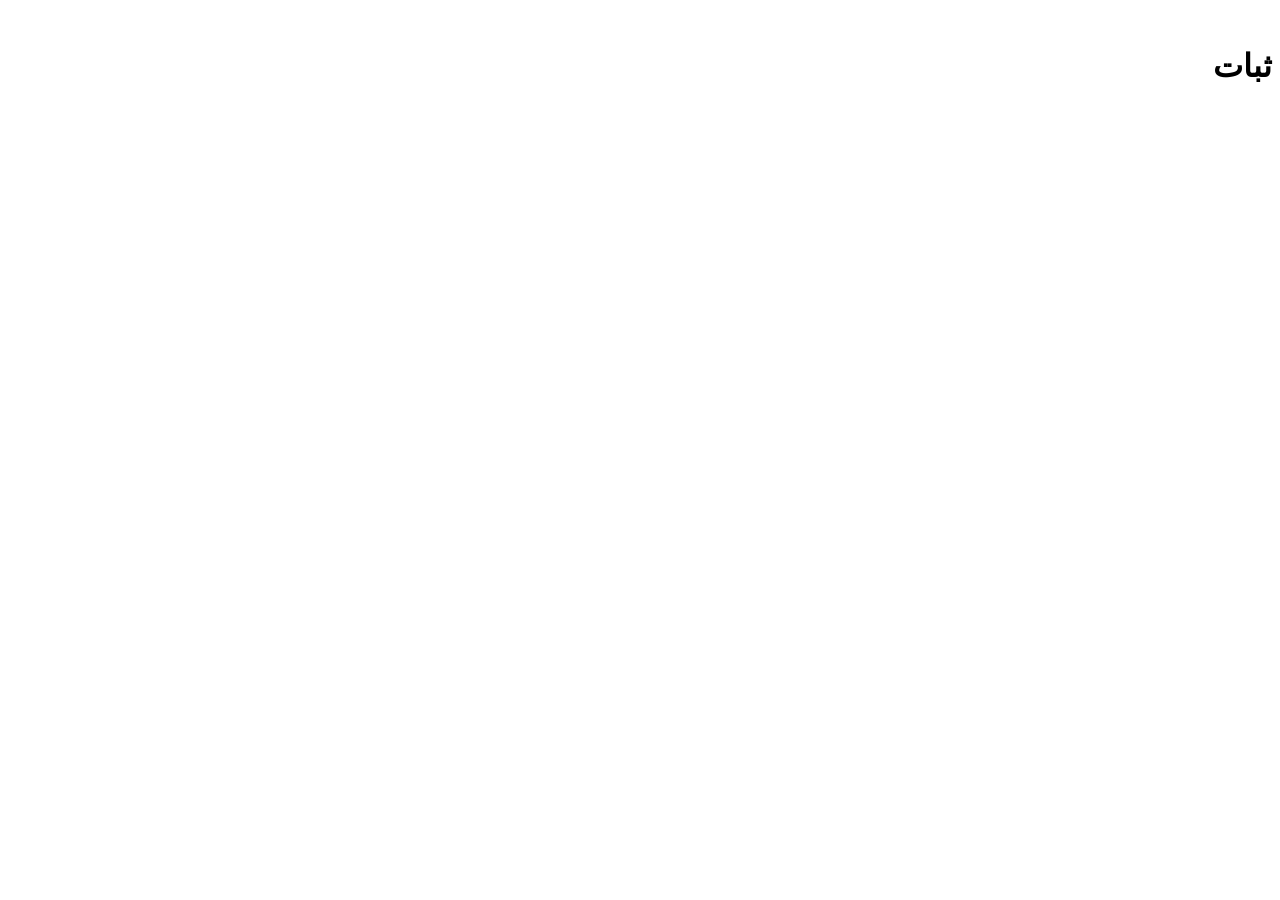
==== site/app.html @ d6f0eaf0 "per-chunk recitation and recording for long ayat; multi-recording pending Co-Authored-By: Claude Son" ====
<!DOCTYPE html>
<html lang="ar" dir="rtl">
<head>
<meta charset="UTF-8">
<meta name="viewport" content="width=device-width, initial-scale=1, viewport-fit=cover">
<title>ثبات</title>
<meta name="robots" content="noindex,nofollow">
<meta name="theme-color" content="#0f3d33">
<link rel="icon" href="/icon-192.png">
<link rel="apple-touch-icon" href="/icon-192.png">
<link rel="manifest" href="/manifest.webmanifest">
<link rel="stylesheet" href="https://fonts.googleapis.com/css2?family=Noto+Naskh+Arabic:wght@400;700;800&display=swap">
<link rel="stylesheet" href="/shell.css?v=20261101m">
</head>
<body>
<div id="root"><div class="welcome"><img class="logo" src="/icon-192.png" alt=""><h1 style="font-size:2rem">ثبات</h1></div></div>
<script src="/common.js?v=20261101m"></script>
<script src="/native.js?v=20261101b"></script>
<script src="/rec.js?v=20261101m"></script>
<script src="/shell.js?v=20261101m"></script>
</body>
</html>
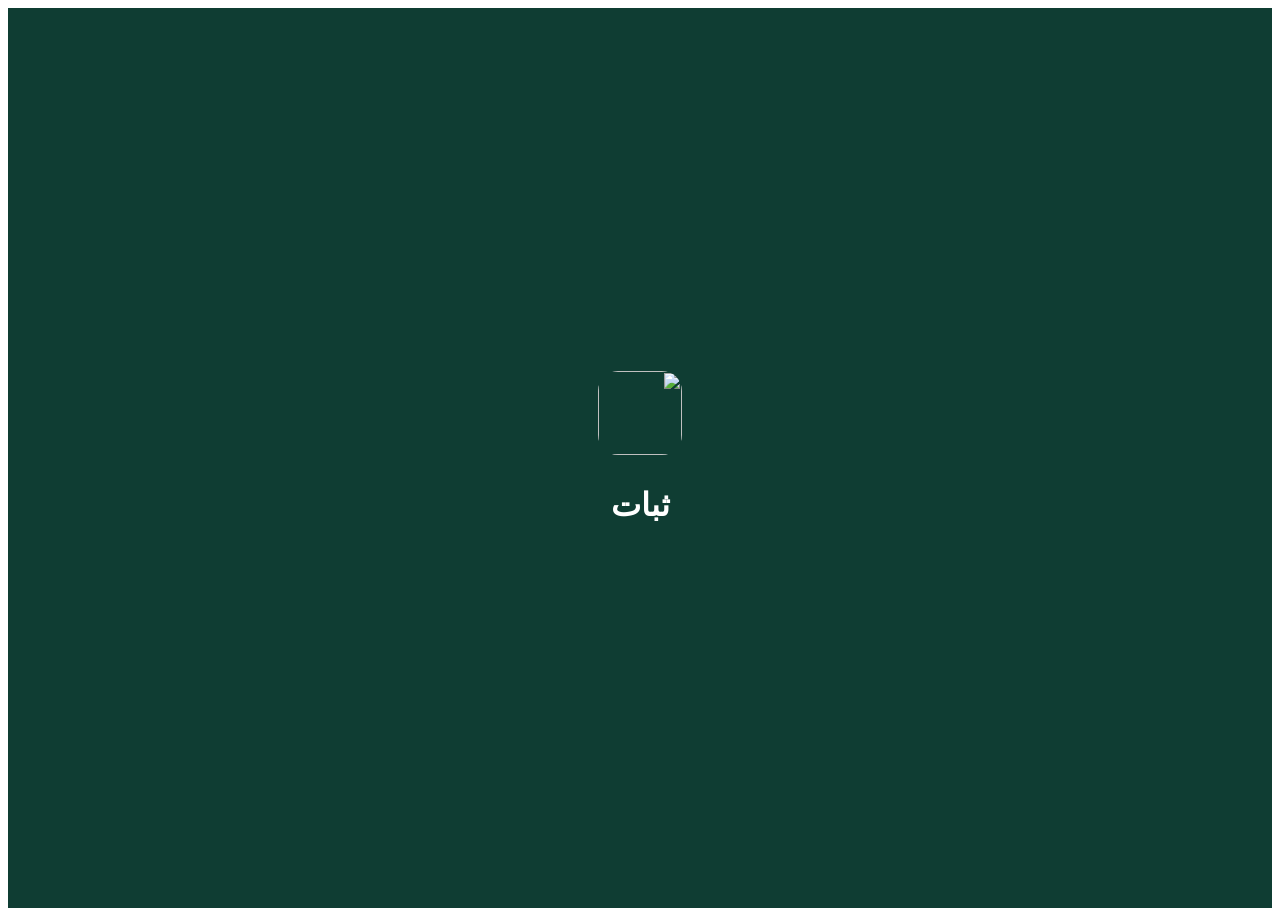
==== commit 9cb68c15: "role chooser (parent/child) before sign-in; styled splash Co-Authored-By: Claude Sonnet 5.5 <noreply" ====
--- a/site/app.html
+++ b/site/app.html
@@ -10,13 +10,14 @@
 <link rel="apple-touch-icon" href="/icon-192.png">
 <link rel="manifest" href="/manifest.webmanifest">
 <link rel="stylesheet" href="https://fonts.googleapis.com/css2?family=Noto+Naskh+Arabic:wght@400;700;800&display=swap">
-<link rel="stylesheet" href="/shell.css?v=20261101m">
+<link rel="stylesheet" href="/shell.css?v=20261101u">
+<style>.welcome{background:#0f3d33;min-height:100vh;display:flex;flex-direction:column;align-items:center;justify-content:center;gap:10px;color:#fff;font-family:"Noto Naskh Arabic",serif}.welcome .logo{width:84px;height:84px;border-radius:20px}</style>
 </head>
 <body>
 <div id="root"><div class="welcome"><img class="logo" src="/icon-192.png" alt=""><h1 style="font-size:2rem">ثبات</h1></div></div>
-<script src="/common.js?v=20261101m"></script>
+<script src="/common.js?v=20261101u"></script>
 <script src="/native.js?v=20261101b"></script>
-<script src="/rec.js?v=20261101m"></script>
-<script src="/shell.js?v=20261101m"></script>
+<script src="/rec.js?v=20261101u"></script>
+<script src="/shell.js?v=20261101u"></script>
 </body>
 </html>
